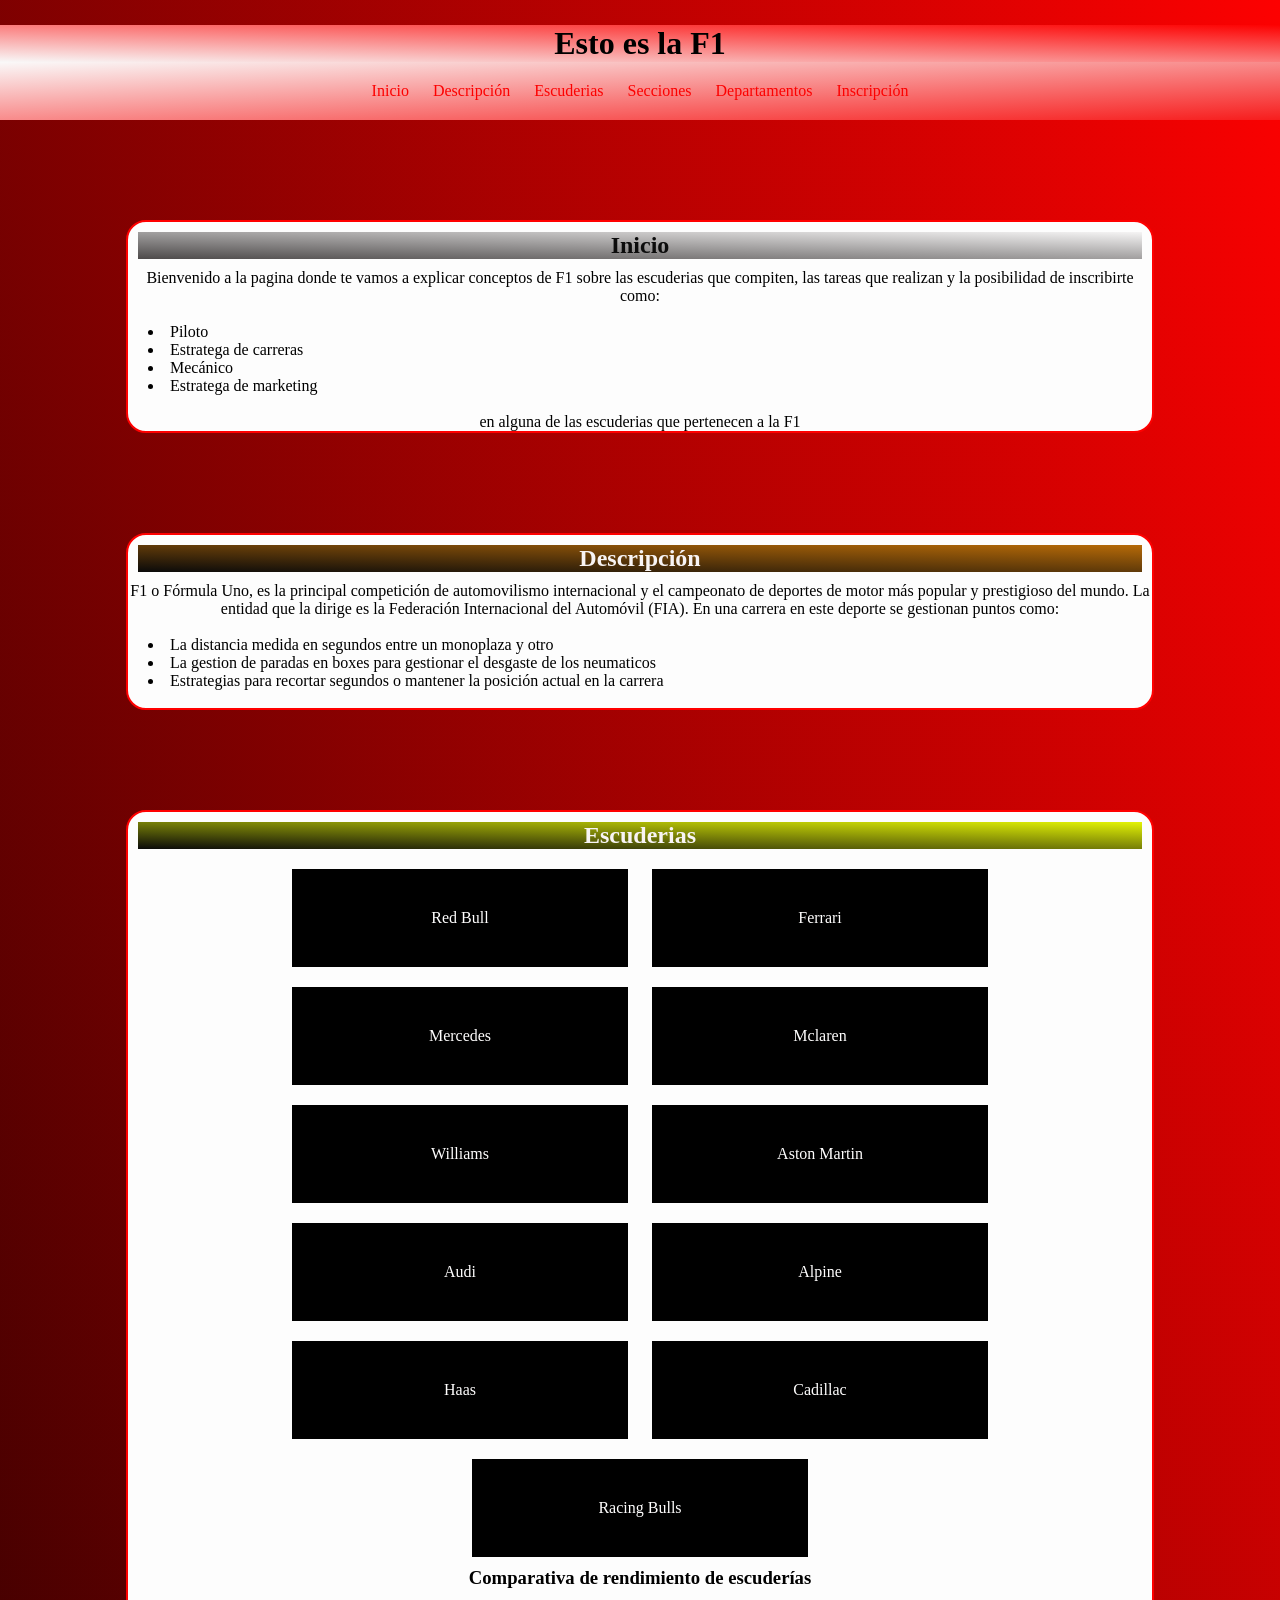
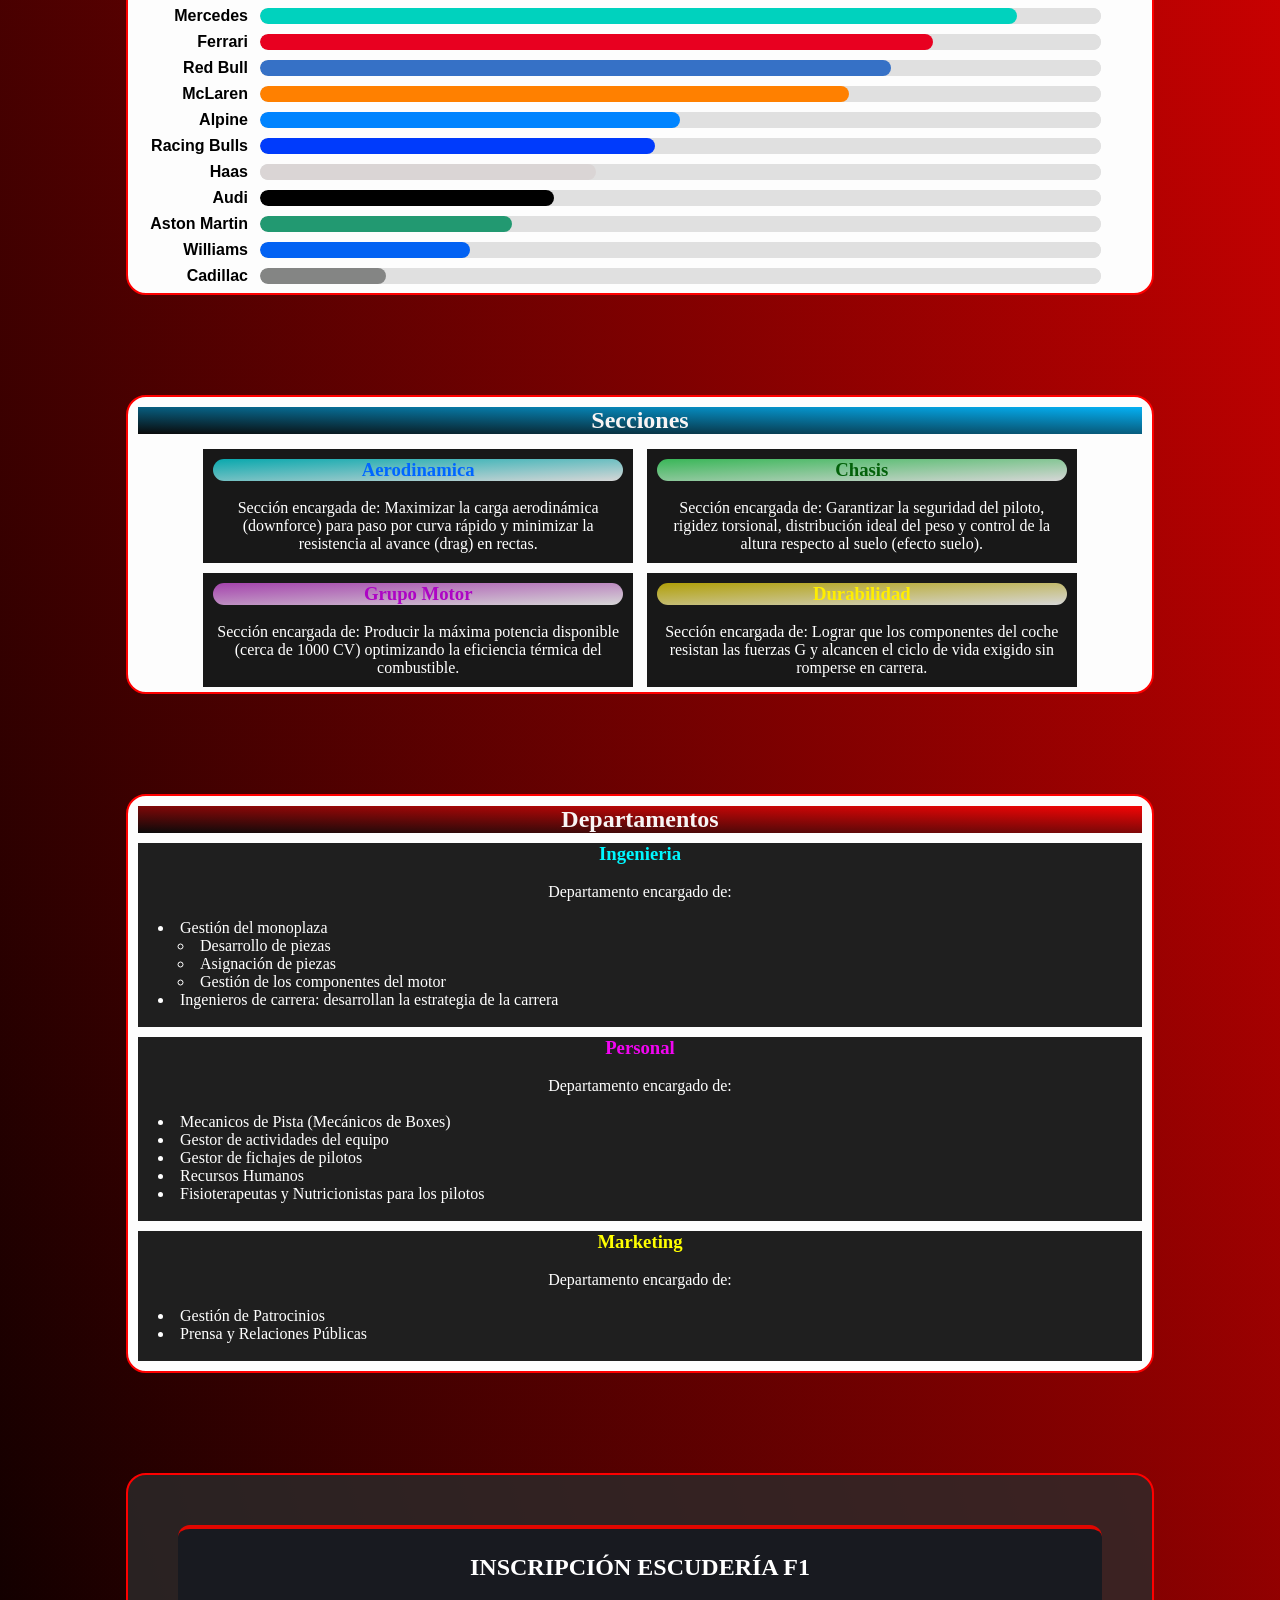
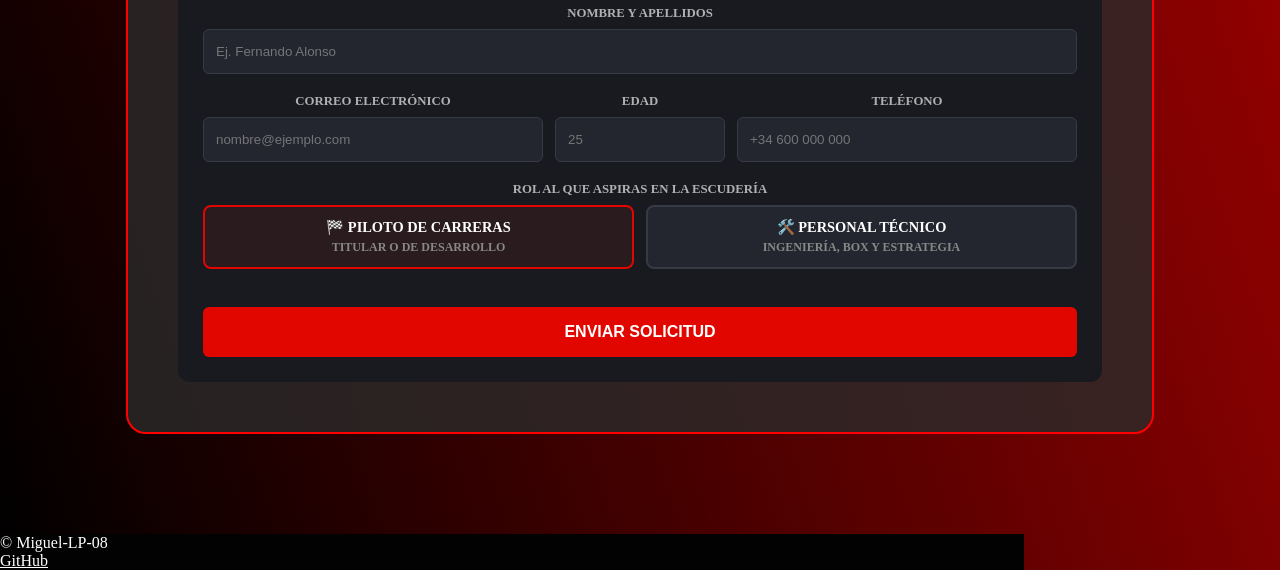
==== index.html @ ef4ed6ab "first commit" ====
<!doctype html>
<html lang="en">

<head>
  <meta charset="UTF-8" />
  <meta name="viewport" content="width=device-width, initial-scale=1.0" />
  <title>Presentación sobre la F1</title>
  <link rel="stylesheet" href="style.css" />
</head>

<body>
  <header>
    <h1 class="cabecera">Esto es la F1</h1>

    <nav>
      <a href="#inicio">Inicio</a>
      <a href="#descripcion">Descripción</a>
      <a href="#escuderias">Escuderias</a>
      <a href="#secciones">Secciones</a>
      <a href="#departamentos">Departamentos</a>
      <a href="#inscripcion">Inscripción</a>
    </nav>
  </header>

  <main>
    <section id="inicio" class="contenido">
      <h2 class="titular1">Inicio</h2>
      <p>
        Bienvenido a la pagina donde te vamos a explicar conceptos de F1 sobre
        las escuderias que compiten, las tareas que realizan y la posibilidad
        de inscribirte como:</p>
      <br>
      <ul>
        <li>Piloto</li>
        <li>Estratega de carreras</li>
        <li>Mecánico</li>
        <li>Estratega de marketing</li>
      </ul>
      <br>
      <p>en alguna de las escuderias que pertenecen a la F1</p>
    </section>

    <section id="descripcion" class="contenido">
      <h2 class="titular2">Descripción</h2>
      <p>F1 o Fórmula Uno, es la principal competición de automovilismo internacional y el campeonato de deportes de
        motor más popular y prestigioso del mundo. La entidad que la dirige es la Federación Internacional del Automóvil
        (FIA). En una carrera en este deporte se gestionan puntos como:</p>
      <br>
      <ul>
        <li>La distancia medida en segundos entre un monoplaza y otro</li>
        <li>La gestion de paradas en boxes para gestionar el desgaste de los neumaticos</li>
        <li>Estrategias para recortar segundos o mantener la posición actual en la carrera</li>
      </ul>
      <br>
    </section>

    <section id="escuderias" class="contenido">
      <h2 class="titular3">Escuderias</h2>
      <a href="./escuderias/redbull/redbull.html" class="escuderia redbull">Red Bull</a>
      <a href="./escuderias/ferrari/ferrari.html" class="escuderia ferrari">Ferrari</a>
      <a href="./escuderias/mercedes/mercedes.html" class="escuderia mercedes">Mercedes</a>
      <a href="./escuderias/mclaren/mclaren.html" class="escuderia mclaren">Mclaren</a>
      <a href="./escuderias/williams/williams.html" class="escuderia williams">Williams</a>
      <a href="./escuderias/aston_martin/aston_martin.html" class="escuderia aston">Aston Martin</a>
      <a href="./escuderias/audi/audi.html" class="escuderia audi">Audi</a>
      <a href="./escuderias/alpine/alpine.html" class="escuderia alpine">Alpine</a>
      <a href="./escuderias/haas/haas.html" class="escuderia haas">Haas</a>
      <a href="./escuderias/cadillac/cadillac.html" class="escuderia cadillac">Cadillac</a>
      <a href="./escuderias/racing_bulls/racing_bulls.html" class="escuderia racing">Racing Bulls</a>
      <br>
      <h3>Comparativa de rendimiento de escuderías</h3>
      <br>
      <div class="f1-chart">
        <div class="row">
          <span class="label">Mercedes</span>
          <progress value="90" max="100" class="mercedes"></progress>
        </div>

        <div class="row">
          <span class="label">Ferrari</span>
          <progress value="80" max="100" class="ferrari"></progress>
        </div>

        <div class="row">
          <span class="label">Red Bull</span>
          <progress value="75" max="100" class="redbull"></progress>
        </div>

        <div class="row">
          <span class="label">McLaren</span>
          <progress value="70" max="100" class="mclaren"></progress>
        </div>

        <div class="row">
          <span class="label">Alpine</span>
          <progress value="50" max="100" class="alpine"></progress>
        </div>

        <div class="row">
          <span class="label">Racing Bulls</span>
          <progress value="47" max="100" class="racing"></progress>
        </div>

        <div class="row">
          <span class="label">Haas</span>
          <progress value="40" max="100" class="haas"></progress>
        </div>

        <div class="row">
          <span class="label">Audi</span>
          <progress value="35" max="100" class="audi"></progress>
        </div>

        <div class="row">
          <span class="label">Aston Martin</span>
          <progress value="30" max="100" class="aston"></progress>
        </div>

        <div class="row">
          <span class="label">Williams</span>
          <progress value="25" max="100" class="williams"></progress>
        </div>

        <div class="row">
          <span class="label">Cadillac</span>
          <progress value="15" max="100" class="cadillac"></progress>
        </div>
      </div>
    </section>

    <section id="secciones" class="contenido">
      <h2 class="titular4">Secciones</h2>
      <article class="seccion aerodinamica">
        <h3>Aerodinamica</h3>
        <br>
        <p>Sección encargada de: Maximizar la carga aerodinámica (downforce) para paso por curva rápido y minimizar la
          resistencia al avance (drag) en rectas.</p>
      </article>
      <article class="seccion chasis">
        <h3>Chasis</h3>
        <br>
        <p>Sección encargada de: Garantizar la seguridad del piloto, rigidez torsional, distribución ideal del peso y
          control de la altura respecto al suelo (efecto suelo).</p>
      </article>
      <article class="seccion motor">
        <h3>Grupo Motor</h3>
        <br>
        <p>Sección encargada de: Producir la máxima potencia disponible (cerca de 1000 CV) optimizando la eficiencia
          térmica del combustible.</p>
      </article>
      <article class="seccion durabilidad">
        <h3>Durabilidad</h3>
        <br>
        <p>Sección encargada de: Lograr que los componentes del coche resistan las fuerzas G y alcancen el ciclo de vida
          exigido sin romperse en carrera.</p>
      </article>
    </section>

    <section id="departamentos" class="contenido">
      <h2 class="titular5">Departamentos</h2>
      <article class="departamento ingenieria">
        <h3>Ingenieria</h3>
        <br>
        <p>Departamento encargado de:</p>
        <br>
        <ul>
          <li>Gestión del monoplaza
            <ul>
              <li>Desarrollo de piezas</li>
              <li>Asignación de piezas</li>
              <li>Gestión de los componentes del motor</li>
            </ul>
          </li>
          <li>Ingenieros de carrera: desarrollan la estrategia de la carrera</li>
        </ul>
        <br>
      </article>
      <article class="departamento personal">
        <h3>Personal</h3>
        <br>
        <p>Departamento encargado de:</p>
        <br>
        <ul>
          <li>Mecanicos de Pista (Mecánicos de Boxes)</li>
          <li>Gestor de actividades del equipo</li>
          <li>Gestor de fichajes de pilotos</li>
          <li>Recursos Humanos</li>
          <li>Fisioterapeutas y Nutricionistas para los pilotos</li>
        </ul>
        <br>
      </article>
      <article class="departamento marketing">
        <h3>Marketing</h3>
        <br>
        <p>Departamento encargado de:</p>
        <br>
        <ul>
          <li>Gestión de Patrocinios</li>
          <li>Prensa y Relaciones Públicas</li>
        </ul>
        <br>
      </article>
    </section>

    <section id="inscripcion" class="contenido formulario">
      <div class="f1-wrapper">
        <h2 class="f1-title">Inscripción Escudería F1</h2>

        <form action="#" method="POST" class="f1-form-vertical">

          <div class="f1-field">
            <label for="nombre">Nombre y Apellidos</label>
            <input type="text" id="nombre" name="nombre" placeholder="Ej. Fernando Alonso" required>
          </div>

          <div class="f1-row-3">
            <div class="f1-field">
              <label for="email">Correo Electrónico</label>
              <input type="email" id="email" name="email" placeholder="nombre@ejemplo.com" required>
            </div>
            <div class="f1-field f1-short">
              <label for="edad">Edad</label>
              <input type="number" id="edad" name="edad" min="18" max="99" placeholder="25" required>
            </div>
            <div class="f1-field">
              <label for="telefono">Teléfono</label>
              <input type="tel" id="telefono" name="telefono" placeholder="+34 600 000 000" required>
            </div>
          </div>

          <div class="f1-field">
            <label>Rol al que aspiras en la Escudería</label>
            <div class="f1-roles-grid">

              <label class="f1-role-card">
                <input type="radio" name="rol" value="piloto" checked onclick="toggleTecnico(false)">
                <div class="f1-card-box">
                  <strong>🏁 Piloto de Carreras</strong>
                  <span>Titular o de Desarrollo</span>
                </div>
              </label>

              <label class="f1-role-card">
                <input type="radio" name="rol" value="tecnico" onclick="toggleTecnico(true)">
                <div class="f1-card-box">
                  <strong>🛠️ Personal Técnico</strong>
                  <span>Ingeniería, Box y Estrategia</span>
                </div>
              </label>

            </div>
          </div>

          <button type="submit" class="f1-btn">Enviar Solicitud</button>
        </form>
      </div>
    </section>
  </main>

  <footer>
    <p>&copy; Miguel-LP-08</p>
    <a href="https://github.com/Miguel-LP-08">GitHub</a>
  </footer>
</body>

</html>
---- style.css ----
* {
    padding: 0px;
    margin: 0px;
}

body {
    background: #c31432;

    background: linear-gradient(to bottom left,
            rgb(253, 1, 1),
            rgb(0, 0, 0));
}

header {
    .cabecera {
        margin-top: 25px;
        text-align: center;
        background: linear-gradient(to bottom left,
                rgb(253, 1, 1),
                rgb(248, 248, 248));
    }
}

nav {
    background: linear-gradient(to top left,
            rgb(247, 29, 29),
            rgb(250, 249, 249));
    margin-bottom: 20px;
    text-align: center;
    padding: 10px;
    position: sticky;
    top: 0;

    a {
        display: inline-block;
        color: rgb(253, 0, 0);
        text-decoration: none;
        padding: 10px;
        margin: auto;
        border-radius: 20px;
        transition-property: all;
        transition-duration: 500ms;
        transition-timing-function: ease;
        transition-delay: 150ms;

        &:hover {
            background-color: rgb(246, 247, 246);
            color: black;
        }
    }
}

.titular1 {
    background: linear-gradient(to bottom left,
            rgb(245, 244, 244),
            rgb(77, 74, 74));
    color: rgb(12, 12, 12);
    margin: 10px;
}

.titular2 {
    background: linear-gradient(to bottom left,
            rgb(182, 106, 8),
            rgb(10, 10, 10));
    color: rgb(248, 244, 244);
    margin: 10px;
}

.titular3 {
    background: linear-gradient(to bottom left,
            rgb(227, 243, 5),
            rgb(10, 10, 10));
    color: rgb(248, 244, 244);
    margin: 10px;
}

.titular4 {
    background: linear-gradient(to bottom left,
            rgb(5, 176, 243),
            rgb(10, 10, 10));
    color: rgb(248, 244, 244);
    margin: 10px;
}

.titular5 {
    background: linear-gradient(to bottom left,
            rgb(243, 5, 5),
            rgb(10, 10, 10));
    color: rgb(248, 244, 244);
    margin: 10px;
}

.contenido {
    width: 80%;
    margin: 100px auto;
    text-align: center;
    background-color: rgb(253, 253, 253);
    border: 2px solid rgb(255, 0, 0);
    border-radius: 20px;

    h3 {
        text-align: center;
    }

    ul {
        list-style-position: inside;
        padding-left: 20px;

        li {
            text-align: left;
        }
    }
}

.escuderia {
    width: 25%;
    display: inline-block;
    background-color: black;
    color: rgb(255, 254, 254);
    text-decoration: none;
    padding: 40px;
    margin: 10px;
}

.redbull {
    &:hover {
        transition-property: all;
        transition-duration: 200ms;
        transition-timing-function: ease;
        transition-delay: 150ms;
        background: linear-gradient(to bottom left,
                rgb(2, 2, 112),
                rgba(238, 238, 66, 0.877),
                rgb(241, 54, 54));
        color: rgb(2, 39, 248);
    }
}

.ferrari {
    &:hover {
        transition-property: all;
        transition-duration: 200ms;
        transition-timing-function: ease;
        transition-delay: 150ms;
        background: linear-gradient(to bottom left,
                rgb(7, 7, 7),
                rgba(238, 238, 66, 0.877),
                rgb(252, 2, 2));
        color: rgb(255, 0, 0);
    }
}

.mercedes {
    &:hover {
        transition-property: all;
        transition-duration: 200ms;
        transition-timing-function: ease;
        transition-delay: 150ms;
        background: linear-gradient(to bottom left,
                rgb(0, 0, 0),
                rgb(253, 253, 253),
                rgb(1, 252, 252));
        color: rgb(1, 169, 247);
    }
}

.mclaren {
    &:hover {
        transition-property: all;
        transition-duration: 200ms;
        transition-timing-function: ease;
        transition-delay: 150ms;
        background: linear-gradient(to bottom left,
                rgb(252, 135, 2),
                rgb(5, 5, 0),
                rgb(252, 123, 2));
        color: rgb(252, 123, 2);
    }
}

.williams {
    &:hover {
        transition-property: all;
        transition-duration: 200ms;
        transition-timing-function: ease;
        transition-delay: 150ms;
        background: linear-gradient(to bottom left,
                rgb(2, 101, 248),
                rgb(0, 0, 0),
                rgb(2, 152, 252));
        color: rgb(41, 105, 245);
    }
}

.aston {
    &:hover {
        transition-property: all;
        transition-duration: 200ms;
        transition-timing-function: ease;
        transition-delay: 150ms;
        background: linear-gradient(to bottom left,
                rgb(2, 85, 16),
                rgba(3, 3, 3, 0.877),
                rgb(140, 247, 41));
        color: rgb(42, 170, 3);
    }
}

.audi {
    &:hover {
        transition-property: all;
        transition-duration: 200ms;
        transition-timing-function: ease;
        transition-delay: 150ms;
        background: linear-gradient(to bottom left,
                rgb(250, 0, 0),
                rgb(2, 2, 2),
                rgb(129, 128, 128));
        color: rgb(170, 168, 168);
    }
}

.alpine {
    &:hover {
        transition-property: all;
        transition-duration: 200ms;
        transition-timing-function: ease;
        transition-delay: 150ms;
        background: linear-gradient(to bottom left,
                rgb(2, 99, 245),
                rgb(0, 0, 0),
                rgb(252, 2, 219));
        color: rgb(0, 151, 252);
    }
}

.haas {
    &:hover {
        transition-property: all;
        transition-duration: 200ms;
        transition-timing-function: ease;
        transition-delay: 150ms;
        background: linear-gradient(to bottom left,
                rgb(255, 255, 255),
                rgb(0, 0, 0),
                rgb(252, 2, 2));
        color: rgb(255, 1, 1);
    }
}

.cadillac {
    &:hover {
        transition-property: all;
        transition-duration: 200ms;
        transition-timing-function: ease;
        transition-delay: 150ms;
        background: linear-gradient(to bottom left,
                rgb(252, 250, 250),
                rgb(0, 0, 0),
                rgb(155, 152, 152));
        color: rgb(143, 142, 142);
    }
}

.racing {
    &:hover {
        transition-property: all;
        transition-duration: 200ms;
        transition-timing-function: ease;
        transition-delay: 150ms;
        background: linear-gradient(to bottom left,
                rgb(3, 26, 128),
                rgb(252, 251, 251),
                rgb(0, 0, 0));
        color: rgb(2, 28, 143);
    }
}

.f1-chart {
    max-width: 95%;
    font-family: Arial, sans-serif;
}

.row {
    display: grid;
    grid-template-columns: 120px 1fr;
    align-items: center;
    gap: 12px;
    margin-bottom: 8px;
}

.label {
    text-align: right;
    font-weight: bold;
}

progress {
    width: 100%;
    height: 16px;
    border-radius: 8px;
    overflow: hidden;
    border: none;
    background-color: #e0e0e0;
}

progress::-webkit-progress-bar {
    background-color: #e0e0e0;
    border-radius: 8px;
}

progress::-webkit-progress-value {
    border-radius: 8px;
}

progress::-moz-progress-bar {
    border-radius: 8px;
}

.mercedes::-webkit-progress-value {
    background-color: #00D2BE;
}

.mercedes::-moz-progress-bar {
    background-color: #00D2BE;
}

.ferrari::-webkit-progress-value {
    background-color: #E80020;
}

.ferrari::-moz-progress-bar {
    background-color: #E80020;
}

.redbull::-webkit-progress-value {
    background-color: #3671C6;
}

.redbull::-moz-progress-bar {
    background-color: #3671C6;
}

.mclaren::-webkit-progress-value {
    background-color: #FF8000;
}

.mclaren::-moz-progress-bar {
    background-color: #FF8000;
}

.aston::-webkit-progress-value {
    background-color: #229971;
}

.aston::-moz-progress-bar {
    background-color: #229971;
}

.audi::-webkit-progress-value {
    background-color: #000000;
}

.audi::-moz-progress-bar {
    background-color: #000000;
}

.williams::-webkit-progress-value {
    background-color: #0262f3;
}

.williams::-moz-progress-bar {
    background-color: #003afa;
}

.cadillac::-webkit-progress-value {
    background-color: #848584;
}

.cadillac::-moz-progress-bar {
    background-color: #7a7c7c;
}

.haas::-webkit-progress-value {
    background-color: #dad5d5;
}

.haas::-moz-progress-bar {
    background-color: #dde0df;
}

.alpine::-webkit-progress-value {
    background-color: #0084ff;
}

.alpine::-moz-progress-bar {
    background-color: #0080f8;
}

.racing::-webkit-progress-value {
    background-color: #003bfc;
}

.racing::-moz-progress-bar {
    background-color: #003cff;
}

.seccion {
    display: inline-block;
    width: 40%;
    padding: 10px;
    margin: 5px;
    background-color: rgba(0, 0, 0, 0.904);
    color: white;
}

.aerodinamica {
    h3 {
        background: linear-gradient(to bottom right,
                rgba(1, 239, 247, 0.671),
                rgba(250, 250, 250, 0.842));
        color: rgb(0, 102, 255);
        border-radius: 20px;
    }
}

.chasis {
    h3 {
        background: linear-gradient(to bottom right,
                rgba(72, 255, 117, 0.685),
                rgba(250, 250, 250, 0.842));
        color: rgb(3, 97, 10);
        border-radius: 20px;
    }
}

.motor {
    h3 {
        background: linear-gradient(to bottom right,
                rgba(229, 87, 241, 0.685),
                rgba(250, 250, 250, 0.842));
        color: rgb(173, 4, 196);
        border-radius: 20px;
    }
}

.durabilidad {
    h3 {
        background: linear-gradient(to bottom right,
                rgba(247, 222, 1, 0.685),
                rgba(250, 250, 250, 0.842));
        color: rgb(255, 238, 0);
        border-radius: 20px;
    }
}

.departamento {
    background-color: rgba(0, 0, 0, 0.877);
    color: white;
    margin: 10px;
}

.ingenieria {
    h3 {
        color: rgb(0, 247, 255);
    }
}

.personal {
    h3 {
        color: rgb(241, 6, 241);
    }
}

.marketing {
    h3 {
        color: yellow;
    }
}

footer {
    width: 80%;
    margin: 0;
    text-align: left;
    color: white;
    background-color: rgb(2, 2, 2);

    a {
        color: white;
    }
}

.formulario {
    background-color: rgba(43, 42, 42, 0.815);
}

.f1-wrapper {
    max-width: 100%;
    margin: 50px;
    padding: 25px;
    background-color: #181a20;
    border-radius: 12px;
    border-top: 4px solid #e10600;
    box-sizing: border-box;
}

.f1-title {
    text-align: center;
    color: #ffffff;
    margin-bottom: 25px;
    font-size: 1.5rem;
    text-transform: uppercase;
}

.f1-form-vertical {
    display: flex;
    flex-direction: column;
    gap: 20px;
    width: 100%;
}

.f1-field {
    display: flex;
    flex-direction: column;
    width: 100%;
    box-sizing: border-box;
}

.f1-field label {
    color: #b0b0b0;
    font-size: 0.8rem;
    font-weight: bold;
    text-transform: uppercase;
    margin-bottom: 8px;
}

.f1-row-3 {
    display: flex;
    flex-direction: row;
    gap: 12px;
    width: 100%;
}

.f1-row-3 .f1-field {
    flex: 2;
}

.f1-row-3 .f1-field.f1-short {
    flex: 1;
}

.f1-field input[type="text"],
.f1-field input[type="email"],
.f1-field input[type="number"],
.f1-field input[type="tel"],
.f1-field select {
    width: 100%;
    height: 45px;
    padding: 0 12px;
    background-color: #23262f;
    border: 1px solid #363a45;
    border-radius: 6px;
    color: #ffffff;
    font-size: 0.95rem i;
    box-sizing: border-box;
}

.f1-field input:focus,
.f1-field select:focus {
    border-color: #e10600;
    outline: none;
}

.f1-roles-grid {
    display: flex;
    gap: 12px;
    width: 100%;
}

.f1-role-card {
    flex: 1;
    cursor: pointer;
}

.f1-role-card input[type="radio"] {
    display: none;
}

.f1-card-box {
    display: flex;
    flex-direction: column;
    align-items: center;
    justify-content: center;
    padding: 12px;
    background-color: #23262f;
    border: 2px solid #363a45;
    border-radius: 8px;
    text-align: center;
    transition: all 0.2s ease;
}

.f1-card-box strong {
    color: #ffffff;
    font-size: 0.9rem;
}

.f1-card-box span {
    color: #888888;
    font-size: 0.75rem;
    margin-top: 4px;
}

.f1-role-card input:checked+.f1-card-box {
    border-color: #e10600;
    background-color: #2a1b1e;
}

.f1-btn {
    width: 100%;
    height: 50px;
    background-color: #e10600;
    color: #ffffff;
    border: none;
    border-radius: 6px;
    font-weight: bold;
    font-size: 1rem;
    text-transform: uppercase;
    cursor: pointer;
    margin-top: 10px;
}

.f1-btn:hover {
    background-color: #b30500;
}
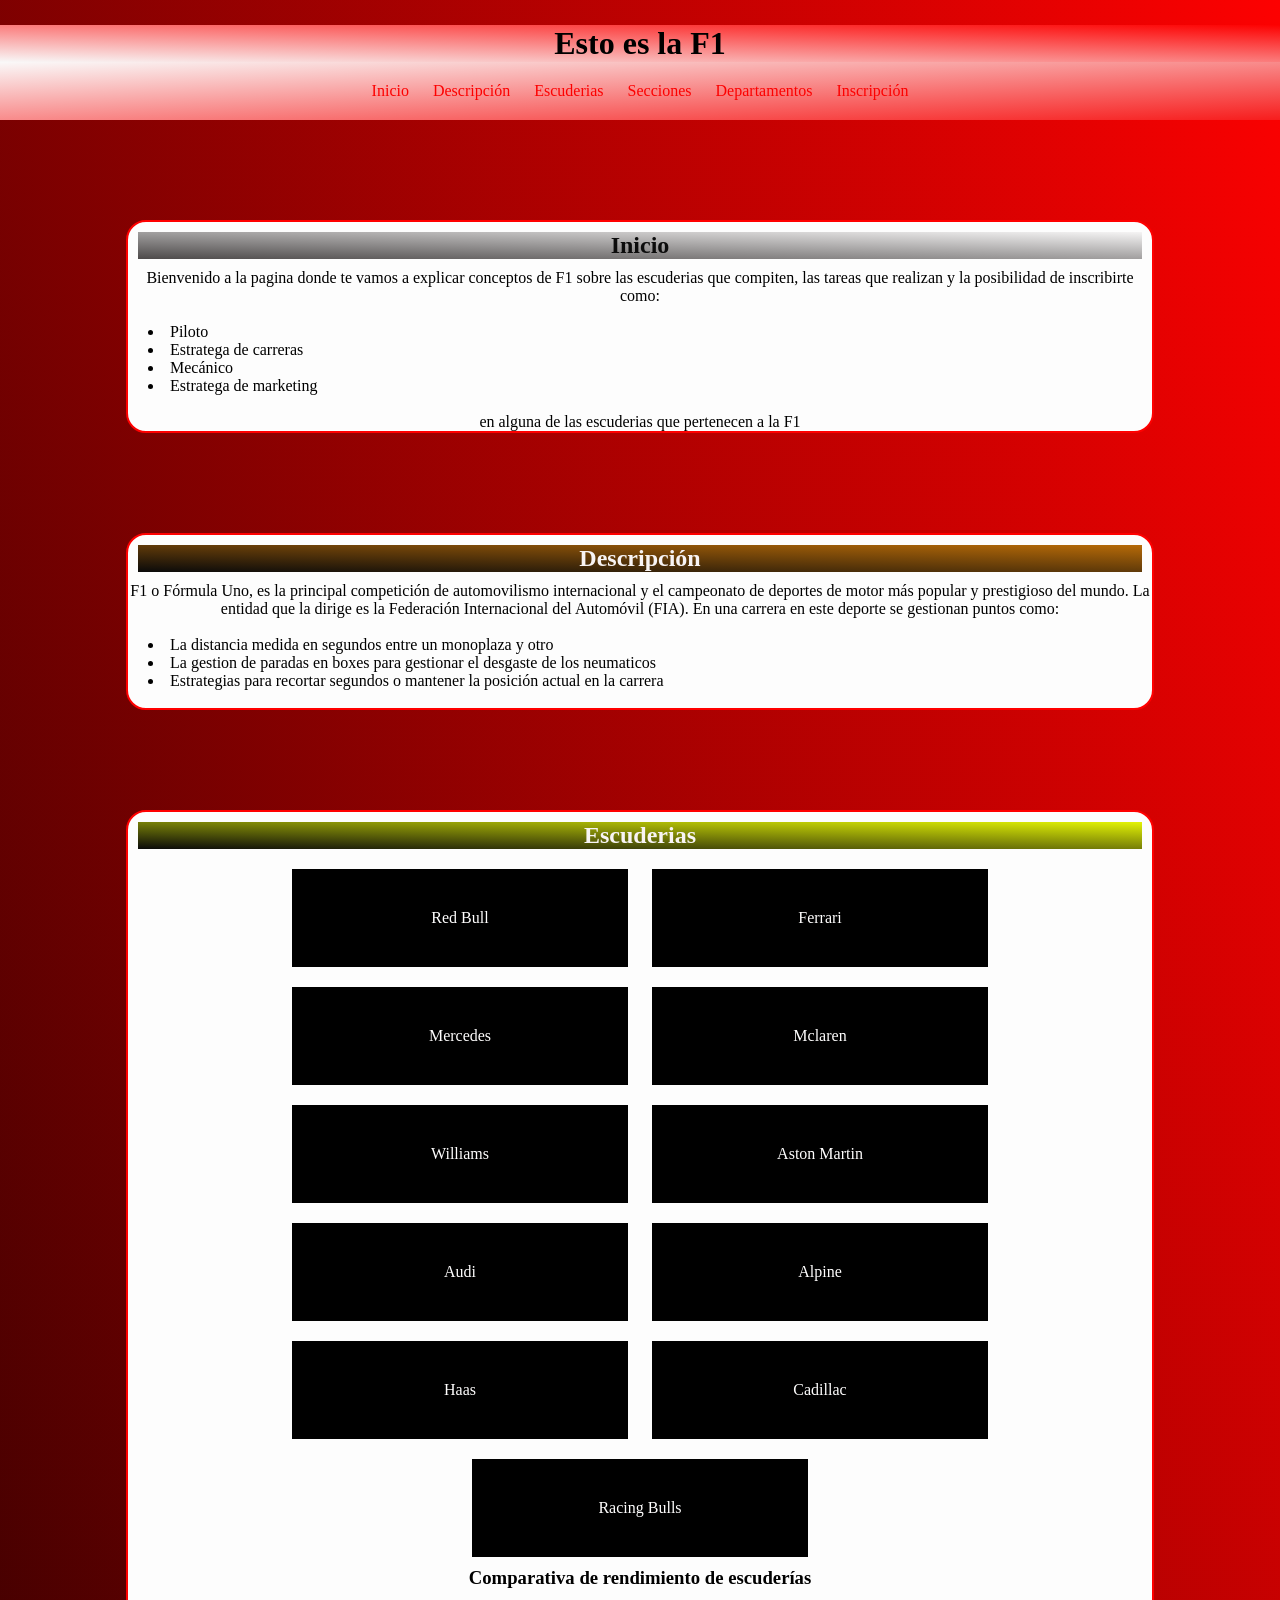
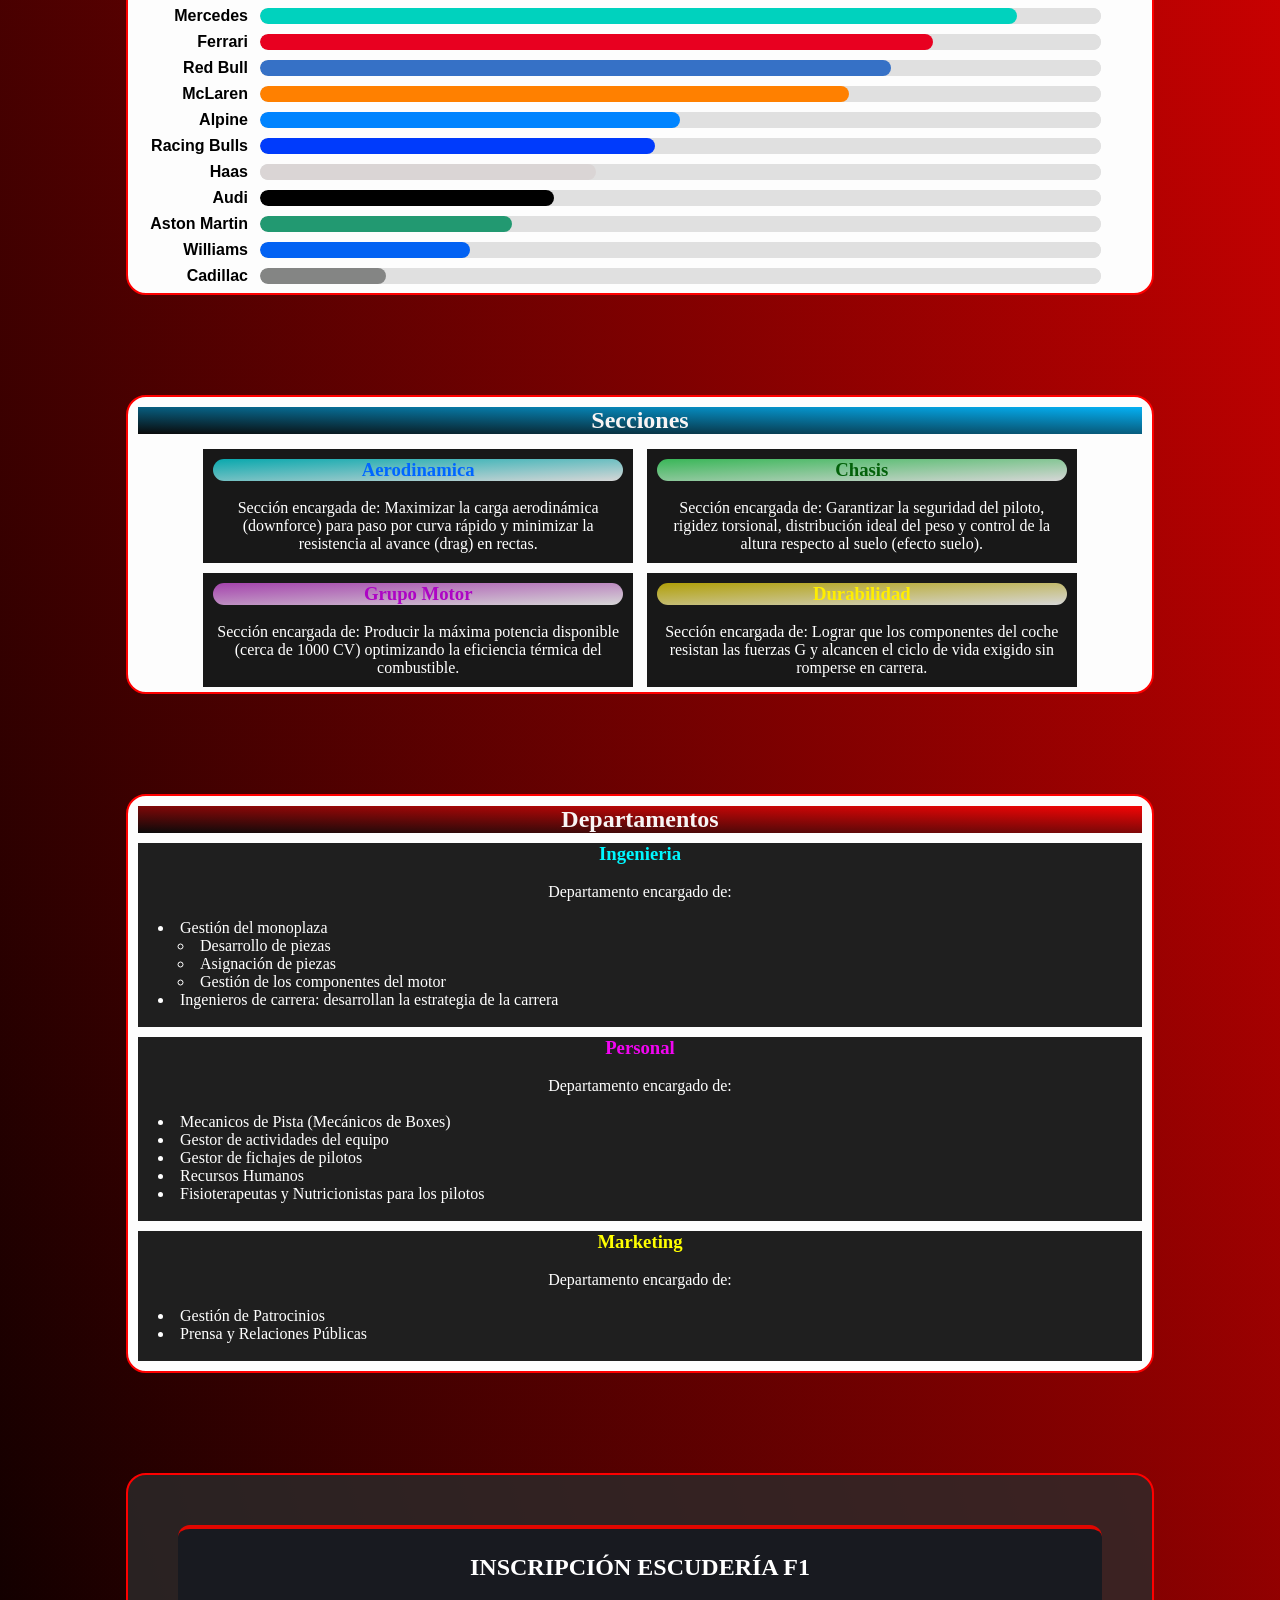
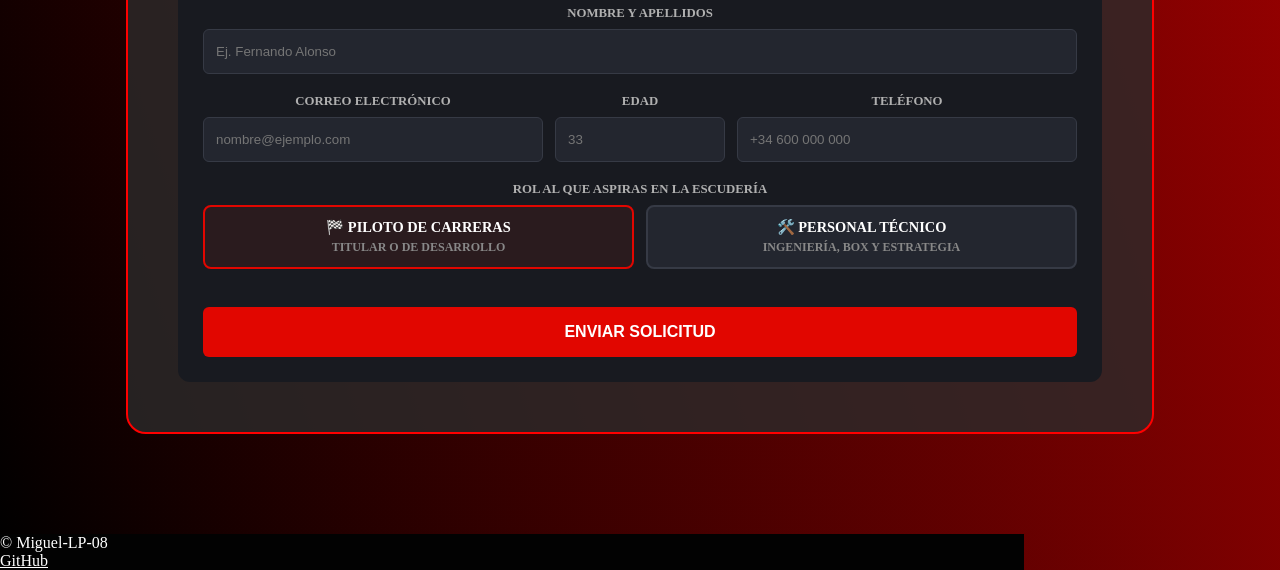
==== commit d46e1475: "cambios" ====
--- a/index.html
+++ b/index.html
@@ -220,7 +220,7 @@
             </div>
             <div class="f1-field f1-short">
               <label for="edad">Edad</label>
-              <input type="number" id="edad" name="edad" min="18" max="99" placeholder="25" required>
+              <input type="number" id="edad" name="edad" min="18" max="99" placeholder="33" required>
             </div>
             <div class="f1-field">
               <label for="telefono">Teléfono</label>
